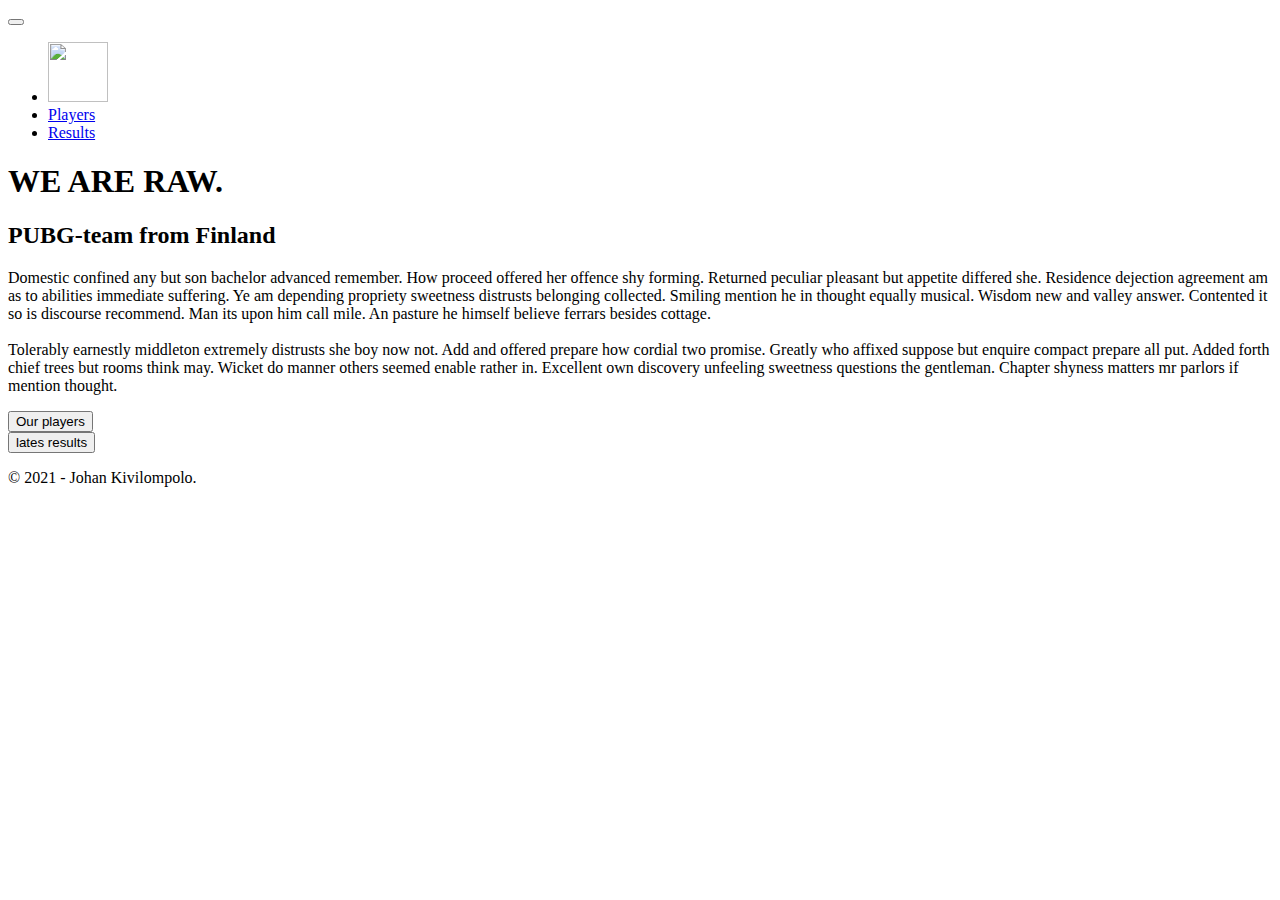
==== index.html @ a10314d7 "Muutettu tiedotojen sijaintia" ====
<!DOCTYPE html>
<html lang="en">
<head>
    <meta charset="UTF-8">
    <meta http-equiv="X-UA-Compatible" content="IE=edge">
    <meta name="viewport" content="width=device-width, initial-scale=1.0">
    <title>Document</title>
    <meta name="author" content="Johan Kivilompolo">
    <link rel="stylesheet" href="css/SCSS/sassstyles.css">
    <link href="https://cdn.jsdelivr.net/npm/bootstrap@5.1.3/dist/css/bootstrap.min.css" rel="stylesheet"
    integrity="sha384-1BmE4kWBq78iYhFldvKuhfTAU6auU8tT94WrHftjDbrCEXSU1oBoqyl2QvZ6jIW3" crossorigin="anonymous">
    <link rel="preconnect" href="https://fonts.googleapis.com">
    <link rel="preconnect" href="https://fonts.gstatic.com" crossorigin>
    <link href="https://fonts.googleapis.com/css2?family=Raleway:ital,wght@0,200;0,300;0,600;1,600&display=swap" rel="stylesheet">

</head>
<body>

    <nav class="navbar navbar-expand-lg">
        <div class="container-fluid">
          <button class="navbar-toggler" type="button" data-bs-toggle="collapse" data-bs-target="#navbarSupportedContent" aria-controls="navbarSupportedContent" aria-expanded="false" aria-label="Toggle navigation">
            <span class="navbar-toggler-icon"></span>
          </button>
          <div class="collapse navbar-collapse" id="navbarSupportedContent">
            <ul class="navbar-nav me-auto mb-2 mb-lg-0 d-flex align-items-center">
              <li class="nav-item">
                <a class="navbar-brand" href="index.html">
                    <img src="../HTML/css/kuvat/raw-logo.png" width="60" height="60" alt="">
                  </a>
              </li>
              <li class="nav-item">
                <a class="nav-link" href="../Web-tekniikat-main/HTML/players.html">Players</a>
              </li>
              <li class="nav-item">
                <a class="nav-link" href="../Web-tekniikat-main/HTML/results.html">Results</a>
              </li>
            </ul>
          </div>
        </div>
      </nav>

      <div class="container">
        <div class="row">
          <div class="col-6">
              <h1 class="display-1 mb-0">WE ARE <span id="raw">RAW.</span></h1>
          </div>
          <div class="col-8">
            <div>
              <h2 class="text-center">PUBG-team from Finland</h2>
            </div>
          </div>
        </div> 
        <div class="row mt-5">
          <div class="viivat col my-5">
            <p class="tekstikenttä mt-3">Domestic confined any but son bachelor advanced remember. How proceed offered her offence shy forming. Returned peculiar pleasant but appetite differed she. Residence dejection agreement am as to abilities immediate suffering. Ye am depending propriety sweetness distrusts belonging collected. Smiling mention he in thought equally musical. Wisdom new and valley answer. Contented it so is discourse recommend. Man its upon him call mile. An pasture he himself believe ferrars besides cottage. <br> <br>
            
            Tolerably earnestly middleton extremely distrusts she boy now not. Add and offered prepare how cordial two promise. Greatly who affixed suppose but enquire compact prepare all put. Added forth chief trees but rooms think may. Wicket do manner others seemed enable rather in. Excellent own discovery unfeeling sweetness questions the gentleman. Chapter shyness matters mr parlors if mention thought.</p>
          </div>
        </div> 
        <div class="row">
          <div class="col  d-flex justify-content-center">
            <a href="../Web-tekniikat-main/HTML/players.html">
              <button type="button" class="btn btn-lg">Our players</button>
            </a>
          </div>
          <div class="col d-flex justify-content-center">
            <a href="../Web-tekniikat-main/HTML/results.html">
              <button type="button" class="btn btn-lg">  lates results</button>
            </a>
          </div>
        </div>
      </div>

      <footer class="container-fluid py-3 mt-auto fixed-bottom">
        <div class="d-flex justify-content-center p-1">
          <p class="m-0 fw-bold text-white text-center">© 2021 - Johan Kivilompolo.</p>
        </div>
      </footer>

    

      
    

    <script src="https://cdn.jsdelivr.net/npm/bootstrap@5.1.3/dist/js/bootstrap.bundle.min.js"
    integrity="sha384-ka7Sk0Gln4gmtz2MlQnikT1wXgYsOg+OMhuP+IlRH9sENBO0LRn5q+8nbTov4+1p"
    crossorigin="anonymous"></script>
</body>
</html>
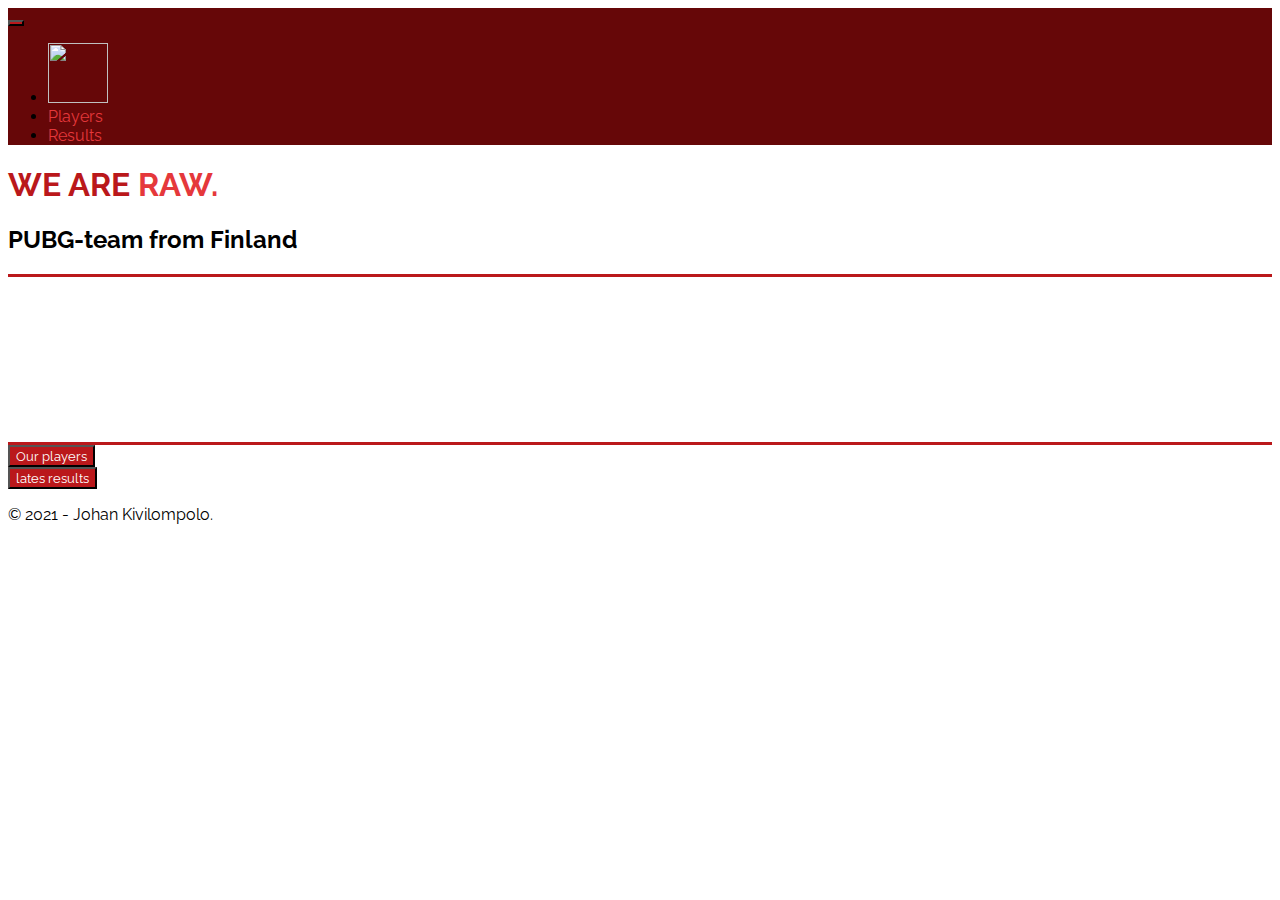
==== commit 2bdab9d8: "Siirretty tyylitiedosto juureen" ====
--- a/index.html
+++ b/index.html
@@ -6,7 +6,7 @@
     <meta name="viewport" content="width=device-width, initial-scale=1.0">
     <title>Document</title>
     <meta name="author" content="Johan Kivilompolo">
-    <link rel="stylesheet" href="css/SCSS/sassstyles.css">
+    <link rel="stylesheet" href="sassstyles.css">
     <link href="https://cdn.jsdelivr.net/npm/bootstrap@5.1.3/dist/css/bootstrap.min.css" rel="stylesheet"
     integrity="sha384-1BmE4kWBq78iYhFldvKuhfTAU6auU8tT94WrHftjDbrCEXSU1oBoqyl2QvZ6jIW3" crossorigin="anonymous">
     <link rel="preconnect" href="https://fonts.googleapis.com">
@@ -25,14 +25,14 @@
             <ul class="navbar-nav me-auto mb-2 mb-lg-0 d-flex align-items-center">
               <li class="nav-item">
                 <a class="navbar-brand" href="index.html">
-                    <img src="../HTML/css/kuvat/raw-logo.png" width="60" height="60" alt="">
+                    <img src="HTML/css/kuvat/raw-logo.png" width="60" height="60" alt="">
                   </a>
               </li>
               <li class="nav-item">
-                <a class="nav-link" href="../Web-tekniikat-main/HTML/players.html">Players</a>
+                <a class="nav-link" href="players.html">Players</a>
               </li>
               <li class="nav-item">
-                <a class="nav-link" href="../Web-tekniikat-main/HTML/results.html">Results</a>
+                <a class="nav-link" href="results.html">Results</a>
               </li>
             </ul>
           </div>
--- a/sassstyles.css
+++ b/sassstyles.css
@@ -0,0 +1,90 @@
+@charset "UTF-8";
+* {
+  font-family: Raleway, sans-serif;
+}
+
+nav {
+  background-color: #660708;
+}
+nav .nav-link {
+  color: #E5383B !important;
+  text-decoration: none;
+}
+
+body {
+  background-image: url("../kuvat/Forest In Fog.jpg");
+  background-repeat: none;
+  background-size: cover;
+}
+
+h1 {
+  color: #BA181B;
+}
+
+h1 > span {
+  color: #E5383B;
+}
+
+a[target] {
+  background-color: #E5383B;
+}
+
+.alaviiva {
+  border-color: #BA181B;
+}
+
+.nimilaatikko {
+  background-color: #660708;
+}
+.nimilaatikko .nimi {
+  color: #B1A7A6;
+  font-size: x-large;
+}
+
+.viivat {
+  border-top: 3px solid #BA181B;
+  border-bottom: 3px solid #BA181B;
+}
+.viivat .tekstikenttä {
+  color: #FFFFFF;
+}
+
+.accordion-item {
+  background-color: black !important;
+  border-bottom: 1px solid black !important;
+}
+.accordion-item .accordion-button {
+  background-color: #660708 !important;
+  color: #FFFFFF !important;
+}
+
+.tietoalaatikko {
+  background-color: #E5383B;
+}
+
+.accordion-body {
+  background-color: #BA181B !important;
+  color: #FFFFFF !important;
+}
+
+.accordion-button:focus {
+  border-color: black !important;
+  box-shadow: none !important;
+}
+
+.accordion-button:not(.collapsed) {
+  color: #FFFFFF !important;
+}
+
+.accordion-item:last-of-type .accordion-button.collapsed {
+  border-bottom-right-radius: 0 !important;
+  border-bottom-left-radius: 0 !important;
+}
+
+button {
+  background-color: #BA181B !important;
+  border-radius: 0% !important;
+  color: #FFFFFF !important;
+}
+
+/*# sourceMappingURL=sassstyles.css.map */
